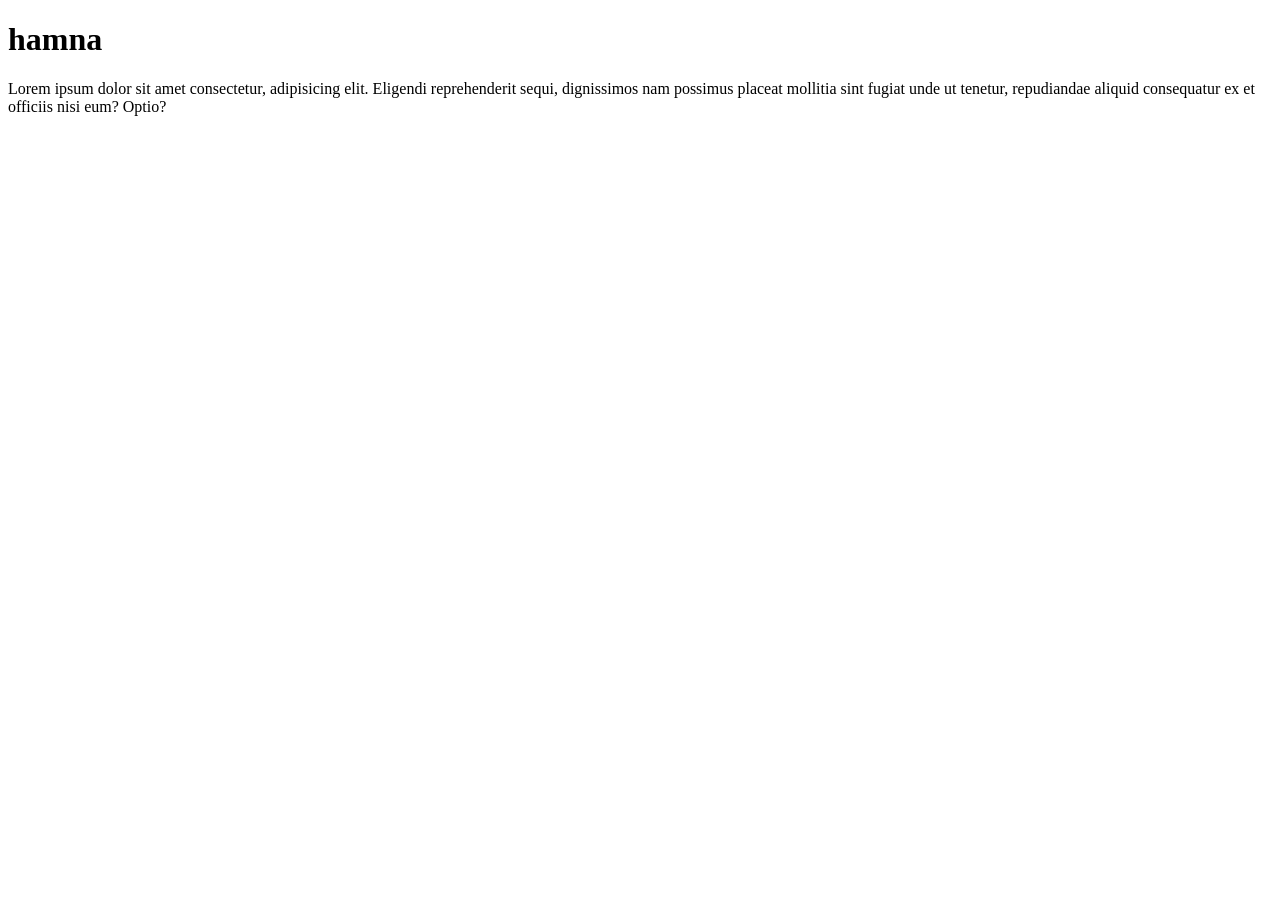
==== hamna.html @ 46434c6c "added hamna.html" ====
<!DOCTYPE html>
<html lang="en">
<head>
    <meta charset="UTF-8">
    <meta name="viewport" content="width=device-width, initial-scale=1.0">
    <title>hamna</title>
</head>
<body>
    <h1>hamna</h1>
    <p>Lorem ipsum dolor sit amet consectetur, adipisicing elit. Eligendi reprehenderit sequi, dignissimos nam possimus placeat mollitia sint fugiat unde ut tenetur, repudiandae aliquid consequatur ex et officiis nisi eum? Optio?</p>
</body>
</html>
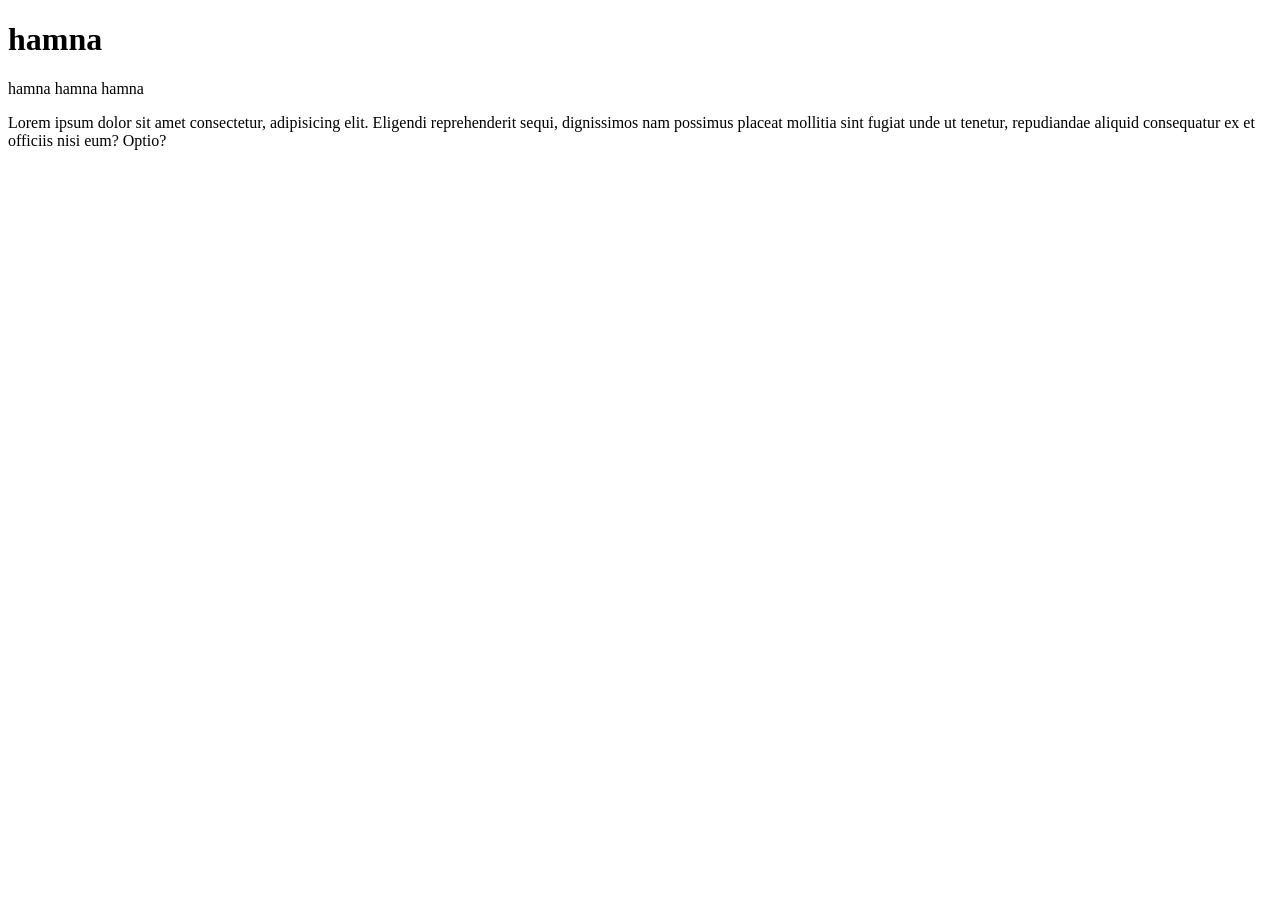
==== commit 7a956708: "Update hamna.html" ====
--- a/hamna.html
+++ b/hamna.html
@@ -7,6 +7,7 @@
 </head>
 <body>
     <h1>hamna</h1>
+    <p>hamna hamna hamna </p>
     <p>Lorem ipsum dolor sit amet consectetur, adipisicing elit. Eligendi reprehenderit sequi, dignissimos nam possimus placeat mollitia sint fugiat unde ut tenetur, repudiandae aliquid consequatur ex et officiis nisi eum? Optio?</p>
 </body>
-</html>+</html>
